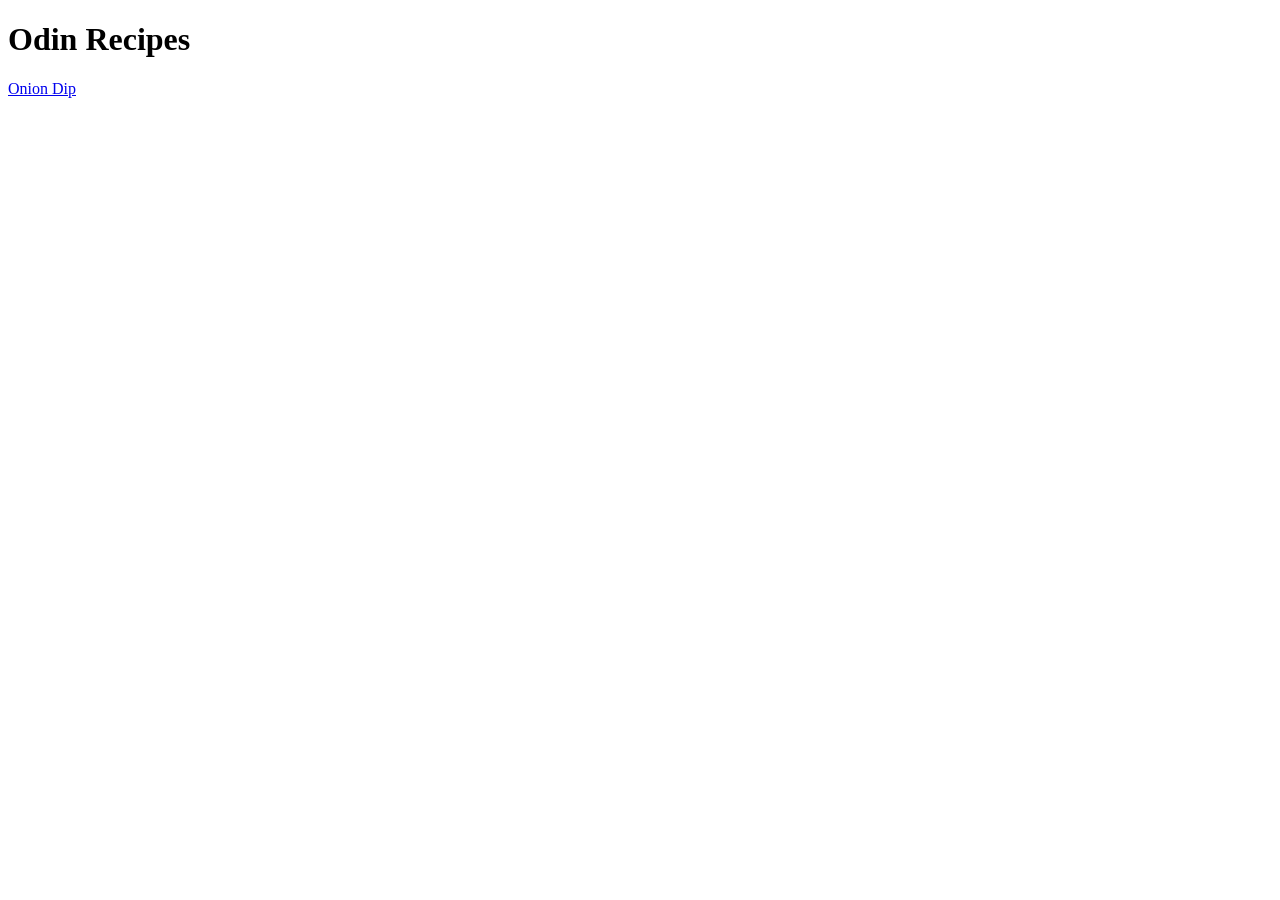
==== index.html @ 33f0857a "Create content and Links Created Recipes folder and onion-dip.html, added links between index.html a" ====
<!DOCTYPE html>
<html lang="en">
<head>
    <meta charset="UTF-8">
    <meta name="viewport" content="width=device-width, initial-scale=1.0">
    <title>Odin Recipes</title>
</head>
<body>
    <h1>Odin Recipes</h1>
    <a href="recipes/onion-dip.html">Onion Dip</a>
</body>
</html>
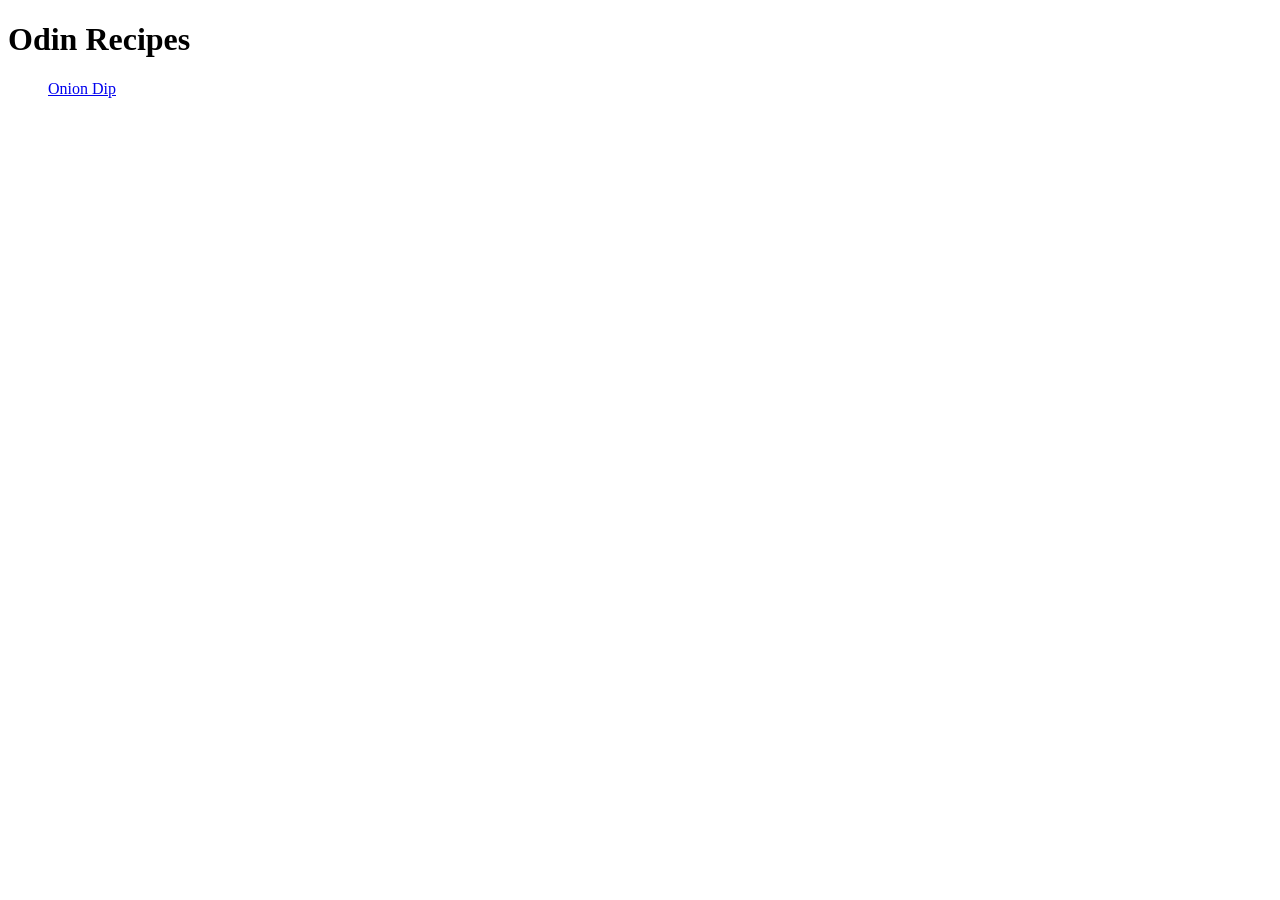
==== commit 26552137: "Add <ul> into index.html Added unordered list into index.html for linking new recipe pages to so the" ====
--- a/index.html
+++ b/index.html
@@ -7,6 +7,9 @@
 </head>
 <body>
     <h1>Odin Recipes</h1>
+    <ul>
     <a href="recipes/onion-dip.html">Onion Dip</a>
+
+    </ul>
 </body>
 </html>
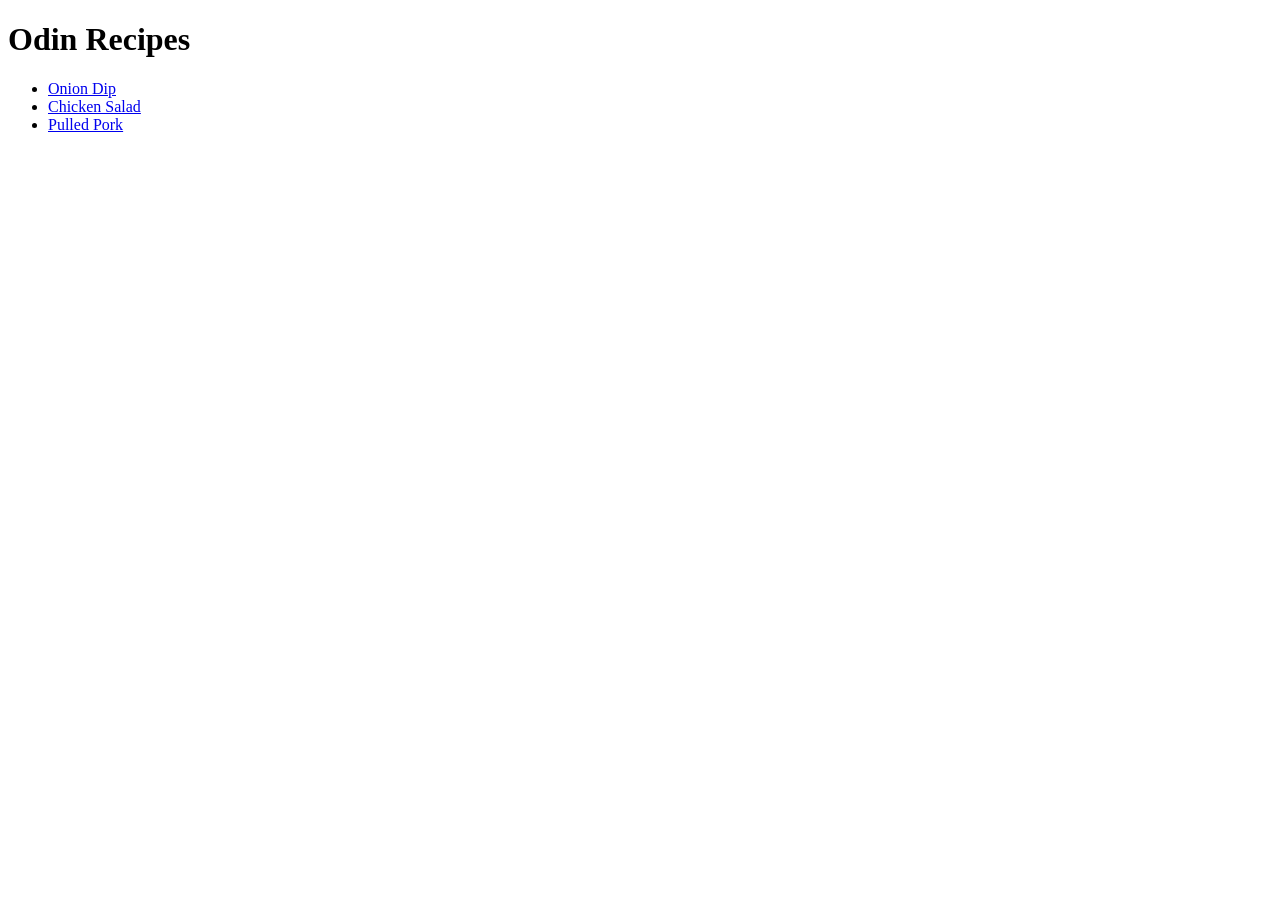
==== commit 5be9e079: "Create new recipes and add links to index.html Created Chicken Salad and Pulled Pork recipes, while " ====
--- a/index.html
+++ b/index.html
@@ -8,8 +8,9 @@
 <body>
     <h1>Odin Recipes</h1>
     <ul>
-    <a href="recipes/onion-dip.html">Onion Dip</a>
-
+        <li><a href="recipes/onion-dip.html">Onion Dip</a></li>
+        <li><a href="recipes/chicken-salad.html">Chicken Salad</a></li>
+        <li><a href="recipes/pulled-pork.html">Pulled Pork</a></li>
     </ul>
 </body>
 </html>
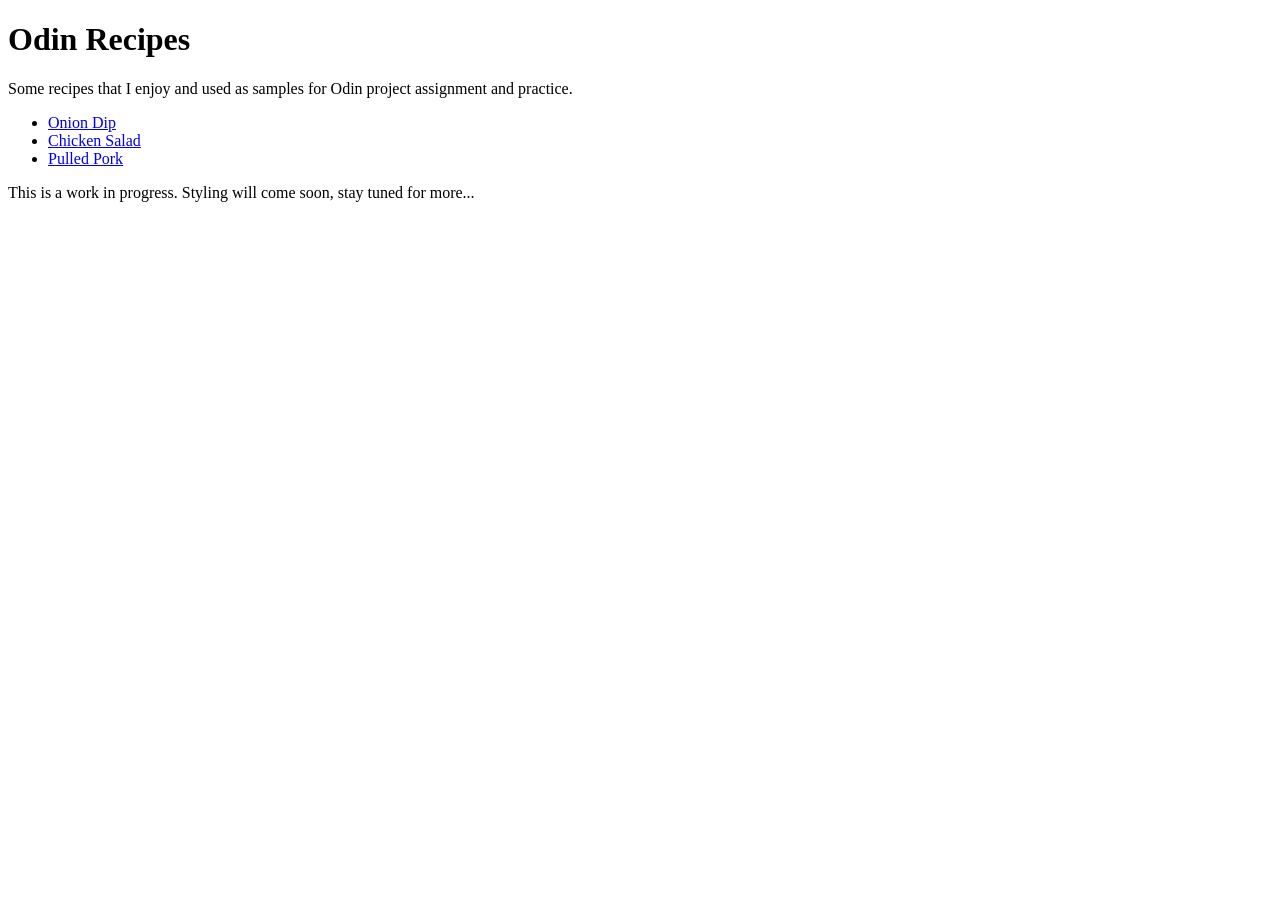
==== commit abc46ffd: "Add description and disclaimer to index.html Added description that this is used for odin project an" ====
--- a/index.html
+++ b/index.html
@@ -7,10 +7,12 @@
 </head>
 <body>
     <h1>Odin Recipes</h1>
+    <p>Some recipes that I enjoy and used as samples for Odin project assignment and practice.</p>
     <ul>
         <li><a href="recipes/onion-dip.html">Onion Dip</a></li>
         <li><a href="recipes/chicken-salad.html">Chicken Salad</a></li>
         <li><a href="recipes/pulled-pork.html">Pulled Pork</a></li>
     </ul>
+    <p>This is a work in progress. Styling will come soon, stay tuned for more...</p>
 </body>
 </html>
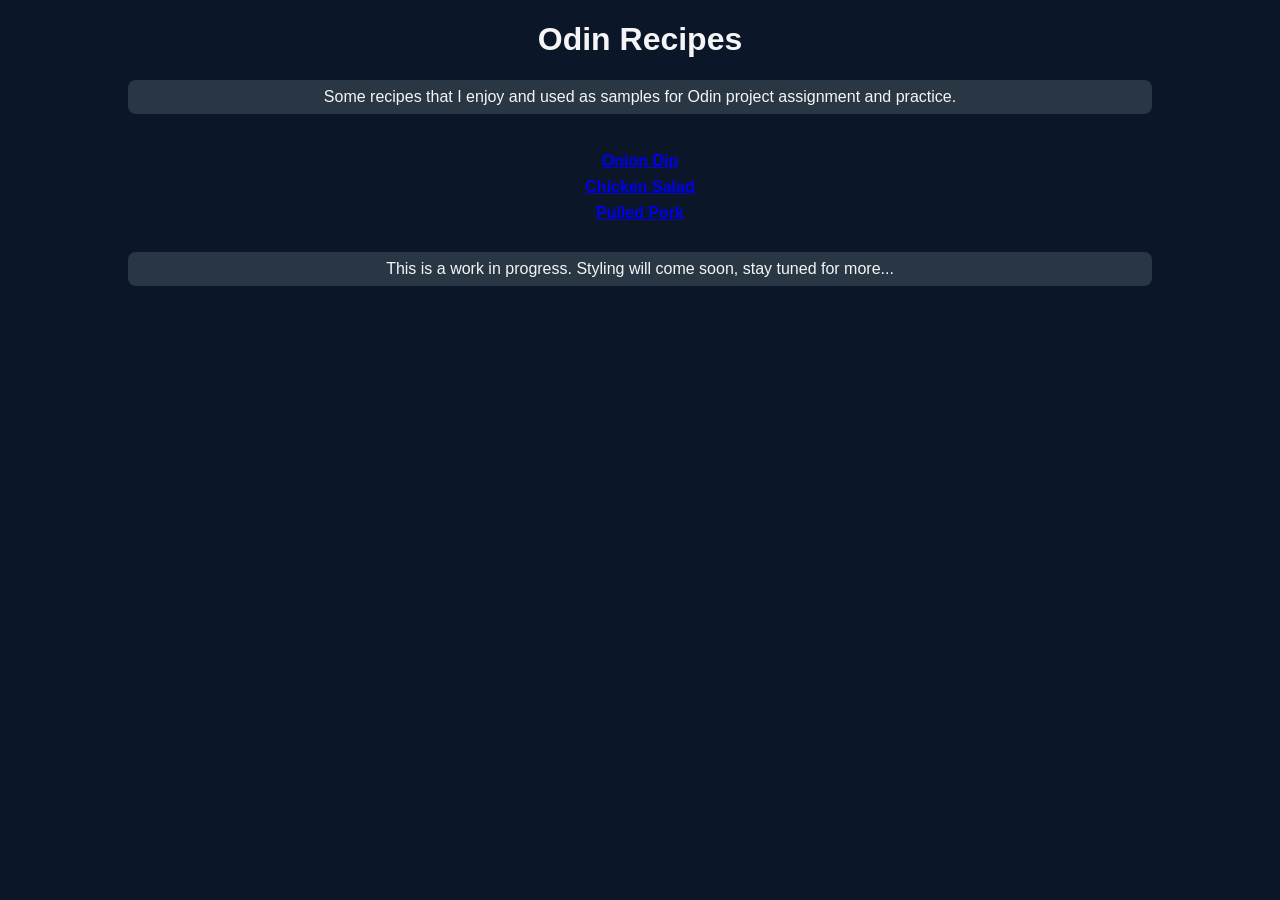
==== commit e08fd926: "Create css for htmls to reference Creates styles.css to be used by index.html and recipe html files " ====
--- a/index.html
+++ b/index.html
@@ -4,15 +4,16 @@
     <meta charset="UTF-8">
     <meta name="viewport" content="width=device-width, initial-scale=1.0">
     <title>Odin Recipes</title>
+    <link rel="stylesheet" href="styles.css">
 </head>
 <body>
-    <h1>Odin Recipes</h1>
-    <p>Some recipes that I enjoy and used as samples for Odin project assignment and practice.</p>
-    <ul>
+    <h1 class="blocks">Odin Recipes</h1>
+    <p class="blocks">Some recipes that I enjoy and used as samples for Odin project assignment and practice.</p>
+    <ul class="blocks">
         <li><a href="recipes/onion-dip.html">Onion Dip</a></li>
         <li><a href="recipes/chicken-salad.html">Chicken Salad</a></li>
         <li><a href="recipes/pulled-pork.html">Pulled Pork</a></li>
     </ul>
-    <p>This is a work in progress. Styling will come soon, stay tuned for more...</p>
+    <p class="blocks">This is a work in progress. Styling will come soon, stay tuned for more...</p>
 </body>
 </html>
--- a/styles.css
+++ b/styles.css
@@ -0,0 +1,38 @@
+/* styles.css */
+
+body {
+    font-family: Verdana, Geneva, Tahoma, sans-serif;
+    box-sizing: border-box;
+    background-color:#0c1629;
+     color: whitesmoke;
+     margin: 0 8em;
+}
+
+.blocks {
+     text-align: center;
+     margin: 20 auto;
+}
+
+h1 { 
+    margin-top: 0 4em;
+}
+
+p {
+    font-size: 16px;
+    background-color: rgb(41, 55, 69);
+    padding: .5rem;
+    margin-top: .5rem;
+    border-radius: .5rem;
+}
+
+ul {
+    display: inline;
+    list-style-type: none;
+    margin: 4em;
+}
+
+li {
+    font-weight: bold;
+    padding: .25em;
+    margin
+}
